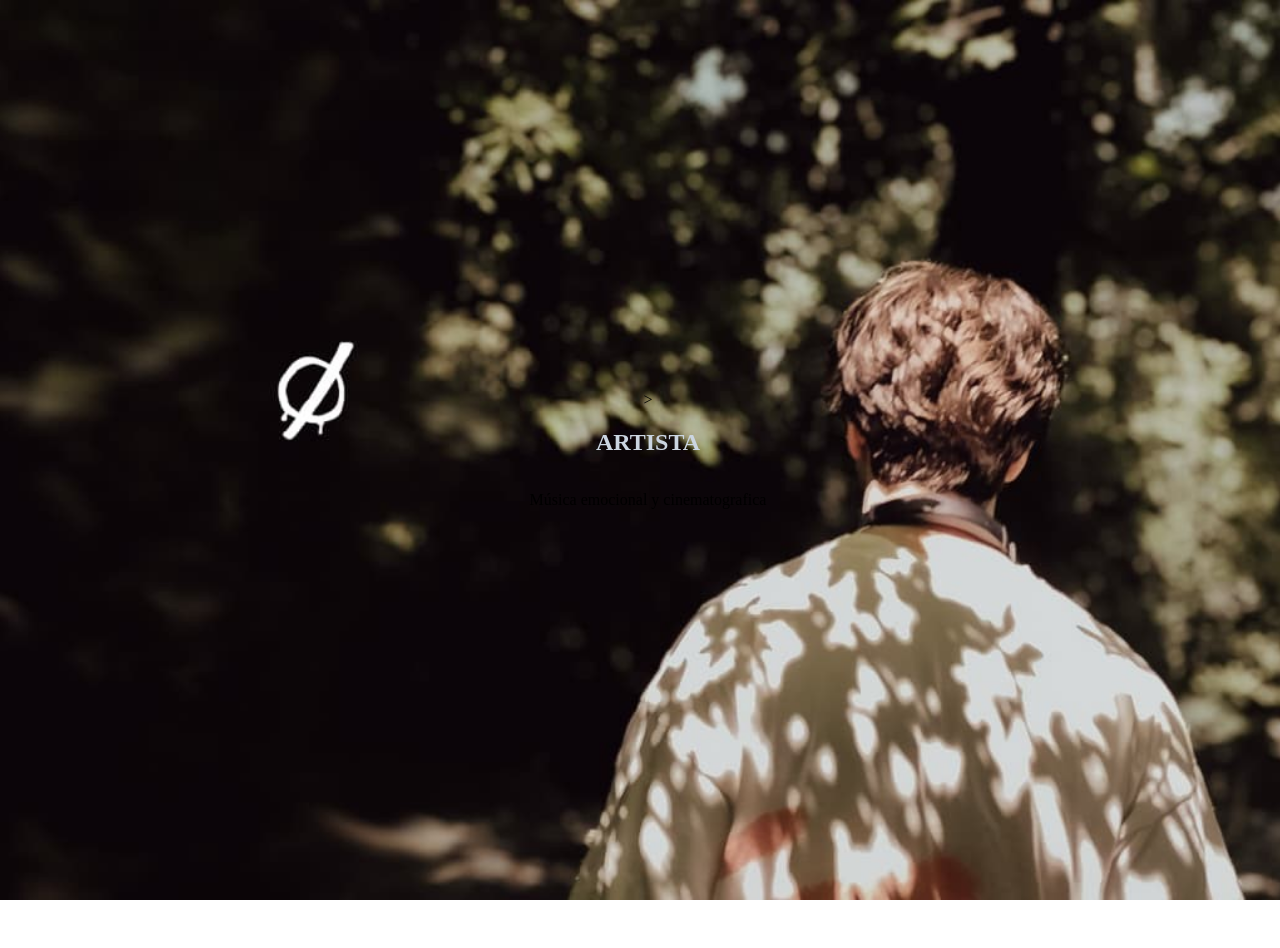
==== adri.html @ 349245a5 "Add files via upload" ====
<!DOCTYPE html>
<html lang="es">
<head>
<meta charset="UTF-8">

<meta name="viewport" content="width=device-width, initial-scale=1.0">
<title>Artista - portfolio</title>

<link rel="stylesheet" href="adri.css">

</head>


<body>

   <div id="login-overlay">
   <div id="login-box">
    <h2>Acceso privado</h2>
    <p class="nombre-artista">BEATS </p>
    <input type="password" id="clave-input" placeholder="contraseña">
    <button onclick="comprobarClave()">Entrar</button>
    <p id="error-msg"></p>
</div>
</div>
    <!--NAV ESQUINAS -->
    <div class="corner tl" onclick="go('home')">🏡</div>
    <div class="corner tr" onclick="go('about')">👤</div>
    <div class="corner bl" onclick="go('music')">🎵</div>
    <div class="corner br" onclick="go('contact')">✉️</div>

    <!-- SECCIONES -->
     <section id="home" class="active">
        ><h1>ARTISTA</h1>
        <p>Música emocional y cinematografica</p>
     </section>

     <section id="about">
        <h1>Sobre el</h1>
     </section>

     <section id="music">
        <h1>Música</h1>
        <div class="music-container">
            <input type="file" id="subirBeat" accept="audio/*">
            <label for="subirBeat">⬆️ Subir Beat</label>
            <div id="listaBeat"></div>
        </div>
     </section>

     <section id="contact">
        <h1>Contacto</h1>
     </section>

     <script src="adri.js"></script>

    
</body>
</html>
---- adri.css ----
body{
   background: url("adri.jpg") no-repeat center center fixed;
     background-size: cover;
}

/* ESQUINAS */
.corner{
    position: fixed;
    width: 60px;
    height: 60px;
    border-radius: 50%;
    background: rgba(255,255,255,0.25);
    border: 1px solid gold;
    display: flex;
    justify-content: center;
    align-items: center;
    cursor: pointer;
    transition: 0.3s;
    z-index: 1000;
    opacity: 0;
}
.corner:hover{
   opacity: 1;
   transform: scale(1.2);
   background: rgba(255,215,0,0.3);
}

.tl{top:20px; left: 20px;}
.tr{top: 20px; right: 20px;}
.bl{bottom: 20px; left: 20px;}
.br{bottom: 20px; right: 20px;}

/* SECCIONES */
section{
    position: absolute;
    width: 100%;
    height: 100vh;
    display: flex;
    flex-direction: column;
    justify-content: center;
    align-items: center;
    opacity: 0;
    transform: translateY(40px);
    transition: 0.6s;
}

section.active{
    opacity:1;
    transform: translateY(0);
}

/* TITULO */
h1{
color:#cbd5e1;;
}

.music-container {
    
    display: flex;
    flex-direction: column;
    align-items: center;
    gap: 20px;
    width: 80%;
}

.music-container input[type="file"] {
    display: none;
}

.music-container label {
    background: rgba(255,255,255,0.2);
    border: 1px solid gold;
    color: white;
    padding: 12px 24px;
    border-radius: 30px;
    cursor: pointer;
    font-size: 16px;
    transition: 0.3s;
}

.music-container label:hover {
      background: rgba(255,215,0,0.3);
      transform: scale(1.05)  

}

.beat-item {
    background: rgba(0,0,0,0.5);
    border: 1px solid gold;
    border-radius: 12px;
    padding: 15px 20px;
    width: 100%;
    display: flex;
    flex-direction: column;
    gap: 10px;
}

.beat-item p {
    color: white;
    margin: 0;
}

.beat-item audio {
    width: 100%;
}

.beat-item button {
    background: rgba(255,215,0,0.3);
    border: 1px solid gold;
    color: white;
    padding: 8px 16px;
    border-radius: 20px;
    cursor: pointer;
}

#login-overlay {
    position: fixed;
    top: 0;
    left: 0;
    width: 100%;
    height: 100%;
    display: flex;
    justify-content: center;
    align-items: center;
    background: rgba(0, 0, 20, 0.88);
    backdrop-filter: blur(6px);
    opacity: 0;
    pointer-events: none;
    transition: opacity 0.4s ease;
    z-index: 9999;
}

#login-overlay.visible {
    opacity: 1;
    pointer-events: all;
}

#login-box {
    background: rgba(5, 10, 35, 0.95);
    border: 1px solid rgba(100, 150, 255, 0.3);
    border-radius: 20px;
    padding: 48px 44px 40px;
    display: flex;
    flex-direction: column;
    align-items: center;
    width: 90%;
    max-width: 420px;
    gap: 16px;
    transform: scale(0.9) translateY(30px);
    transition: all 0.4s ease;
}

#login-overlay.visible #login-box {
    transform: scale(1) translateY(0);
}

#login-box h2 {
    color: rgba(180, 210, 255, 0.95);
    font-size: 11px;
    font-weight: 400;
    letter-spacing: 6px;
    text-transform: uppercase;
    margin: 0;
}

#login-box .nombre-artista {
    color: white;
    font-size: 28px;
    font-weight: 300;
    letter-spacing: 8px;
    margin: 0;
}

#login-box input {
    width: 100%;
    background: rgba(255, 255, 255, 0.05);
    border: 1px solid rgba(100, 150, 255, 0.25);
    border-radius: 10px;
    padding: 14px 18px;
    color: white;
    font-size: 14px;
    text-align: center;
    outline: none;
    letter-spacing: 4px;
    box-sizing: border-box;
    transition: border-color 0.3s;
}

#login-box input::placeholder {
    color: rgba(255,255,255,0.25);
    letter-spacing: 2px;
}

#login-box input:focus {
    border-color: rgba(100, 150, 255, 0.7);
}

#login-box button {
    width: 100%;
    padding: 14px;
    background: rgba(80, 120, 255, 0.15);
    border: 1px solid rgba(100, 150, 255, 0.5);
    border-radius: 10px;
    color: rgba(180, 210, 255, 0.9);
    font-size: 11px;
    letter-spacing: 5px;
    text-transform: uppercase;
    cursor: pointer;
    transition: all 0.3s;
}

#login-box button:hover {
    background: rgba(80, 120, 255, 0.3);
    border-color: rgba(100, 150, 255, 0.9);
}

#error-msg {
    color: rgba(200, 80, 80, 0.85);
    font-size: 11px;
    letter-spacing: 2px;
    min-height: 16px;
}

#login-box h2 {
    color:rgba(240,220,250,0.95);
    font-size: 22px;
    font-weight: 400;
    letter-spacing: 2px;
    margin:0 0 32px;
}

#login-box input {
    width: 100%;
    background: rgba(255, 255, 255,0.9);
    border: 1px solid rgba(212, 175, 55, 0.25);
    border-radius: 10px;
    padding: 14px 18px;
    color: rgba(240,220,150,0.9);
    font-size: 15px;
    text-align: center;
    outline: none;
    letter-spacing: 4px;
    box-sizing: border-box;
    margin-bottom: 16px;
    transition: border-color 0.3s;
}

#login-box input:focus {
    border-color: rgba(212,175,55,0.65);
}

#login-box button {
    width: 100%;
    padding: 14px;
    background: rgba(212,175,55,0.12);
    border: 1px solid rgba(212,175,55,0.5);
    border-radius: 10px;
    color: rgba(240,220,250,0.5);
    font-size: 12px;
    letter-spacing: 4px;
    text-transform: uppercase;
    cursor: pointer;
    transition: all 0.3s;
}

#login-box button:hover {
    background: rgba(212, 175, 55, 0.22);
    border-color: rgba(212, 175, 55, 0.8);
}

#error-msg {
    color:rgba(200,80,80,0.85);
    font-size: 12px;
    letter-spacing: 1px;
    margin: 14px 0 0 ;
    min-height: 16px;
}
#login-overlay.visible {
    opacity: 1;
    pointer-events: all;
}
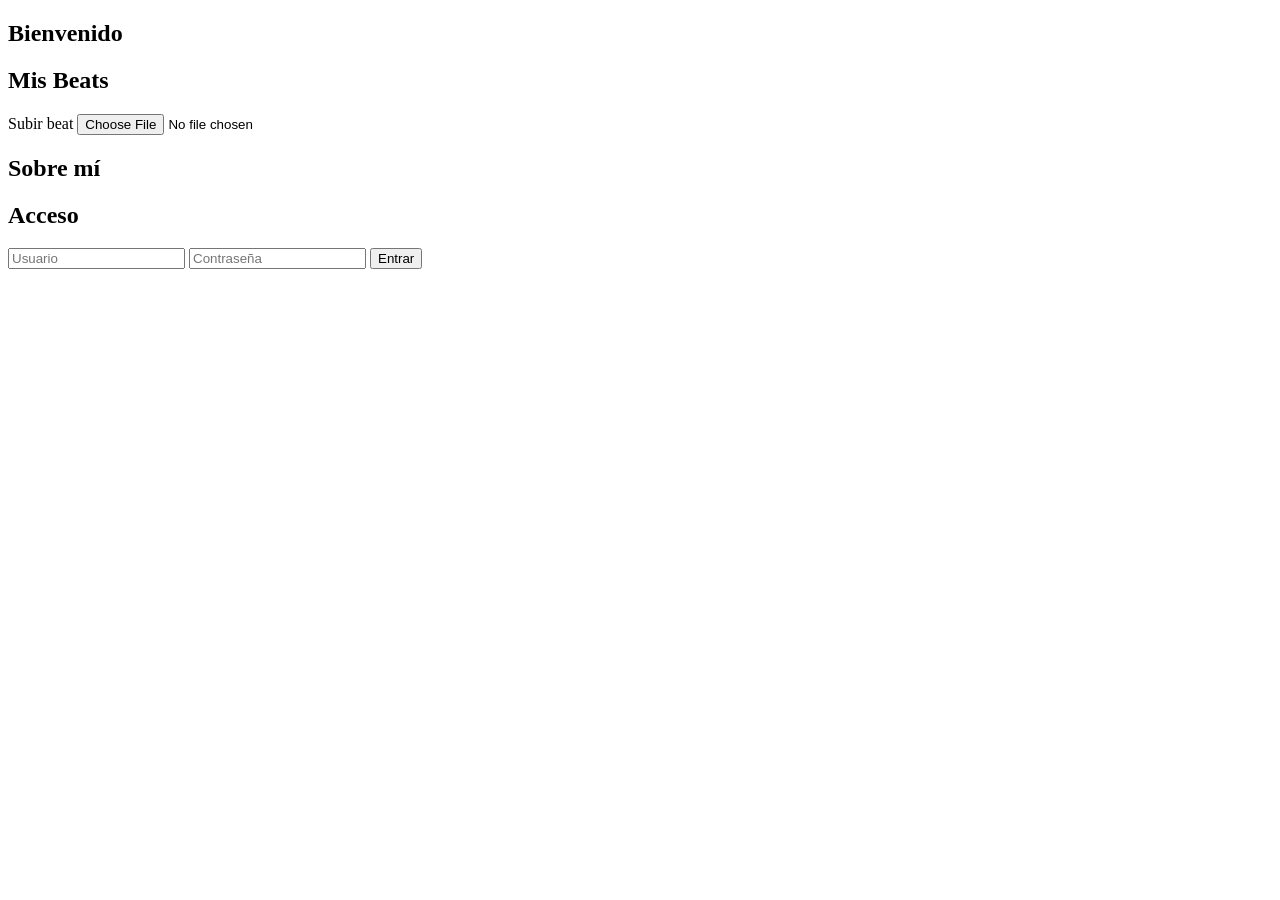
==== commit c6068c2f: "Update adri.html" ====
--- a/adri.html
+++ b/adri.html
@@ -1,58 +1,97 @@
 <!DOCTYPE html>
 <html lang="es">
 <head>
-<meta charset="UTF-8">
-
-<meta name="viewport" content="width=device-width, initial-scale=1.0">
-<title>Artista - portfolio</title>
-
-<link rel="stylesheet" href="adri.css">
-
+  <meta charset="UTF-8">
+  <title>Adri</title>
+  <link rel="stylesheet" href="styles.css">
 </head>
-
-
 <body>
 
-   <div id="login-overlay">
-   <div id="login-box">
-    <h2>Acceso privado</h2>
-    <p class="nombre-artista">BEATS </p>
-    <input type="password" id="clave-input" placeholder="contraseña">
-    <button onclick="comprobarClave()">Entrar</button>
+<!-- ESQUINAS -->
+<div class="corner tl" onclick="showSection('home')"></div>
+<div class="corner tr" onclick="showSection('music')"></div>
+<div class="corner bl" onclick="showSection('about')"></div>
+<div class="corner br" onclick="showLogin()"></div>
+
+<!-- SECCIONES -->
+<section id="home" class="active">
+  <h1>Bienvenido</h1>
+</section>
+
+<section id="music">
+  <h1>Mis Beats</h1>
+
+  <div class="music-container">
+    <label for="fileInput">Subir beat</label>
+    <input type="file" id="fileInput" accept="audio/*">
+
+    <div id="beatList"></div>
+  </div>
+</section>
+
+<section id="about">
+  <h1>Sobre mí</h1>
+</section>
+
+<!-- LOGIN -->
+<div id="login-overlay">
+  <div id="login-box">
+    <h2>Acceso</h2>
+    <input type="text" id="user" placeholder="Usuario">
+    <input type="password" id="pass" placeholder="Contraseña">
+    <button onclick="login()">Entrar</button>
     <p id="error-msg"></p>
+  </div>
 </div>
-</div>
-    <!--NAV ESQUINAS -->
-    <div class="corner tl" onclick="go('home')">🏡</div>
-    <div class="corner tr" onclick="go('about')">👤</div>
-    <div class="corner bl" onclick="go('music')">🎵</div>
-    <div class="corner br" onclick="go('contact')">✉️</div>
 
-    <!-- SECCIONES -->
-     <section id="home" class="active">
-        ><h1>ARTISTA</h1>
-        <p>Música emocional y cinematografica</p>
-     </section>
+<!-- JAVASCRIPT -->
+<script>
+function showSection(id){
+  document.querySelectorAll("section").forEach(sec=>{
+    sec.classList.remove("active");
+  });
+  document.getElementById(id).classList.add("active");
+}
 
-     <section id="about">
-        <h1>Sobre el</h1>
-     </section>
+function showLogin(){
+  document.getElementById("login-overlay").classList.add("visible");
+}
 
-     <section id="music">
-        <h1>Música</h1>
-        <div class="music-container">
-            <input type="file" id="subirBeat" accept="audio/*">
-            <label for="subirBeat">⬆️ Subir Beat</label>
-            <div id="listaBeat"></div>
-        </div>
-     </section>
+function login(){
+  const user = document.getElementById("user").value;
+  const pass = document.getElementById("pass").value;
 
-     <section id="contact">
-        <h1>Contacto</h1>
-     </section>
+  if(user === "adri" && pass === "1234"){
+    document.getElementById("login-overlay").classList.remove("visible");
+    document.getElementById("error-msg").innerText = "";
+  } else {
+    document.getElementById("error-msg").innerText = "Datos incorrectos";
+  }
+}
 
-     <script src="adri.js"></script>
+// SUBIR Y REPRODUCIR BEATS (local)
+document.getElementById("fileInput").addEventListener("change", function(e){
+  const file = e.target.files[0];
+  if(!file) return;
 
-    
+  const url = URL.createObjectURL(file);
+
+  const container = document.createElement("div");
+  container.className = "beat-item";
+
+  const name = document.createElement("p");
+  name.innerText = file.name;
+
+  const audio = document.createElement("audio");
+  audio.controls = true;
+  audio.src = url;
+
+  container.appendChild(name);
+  container.appendChild(audio);
+
+  document.getElementById("beatList").appendChild(container);
+});
+</script>
+
 </body>
-</html>+</html>
